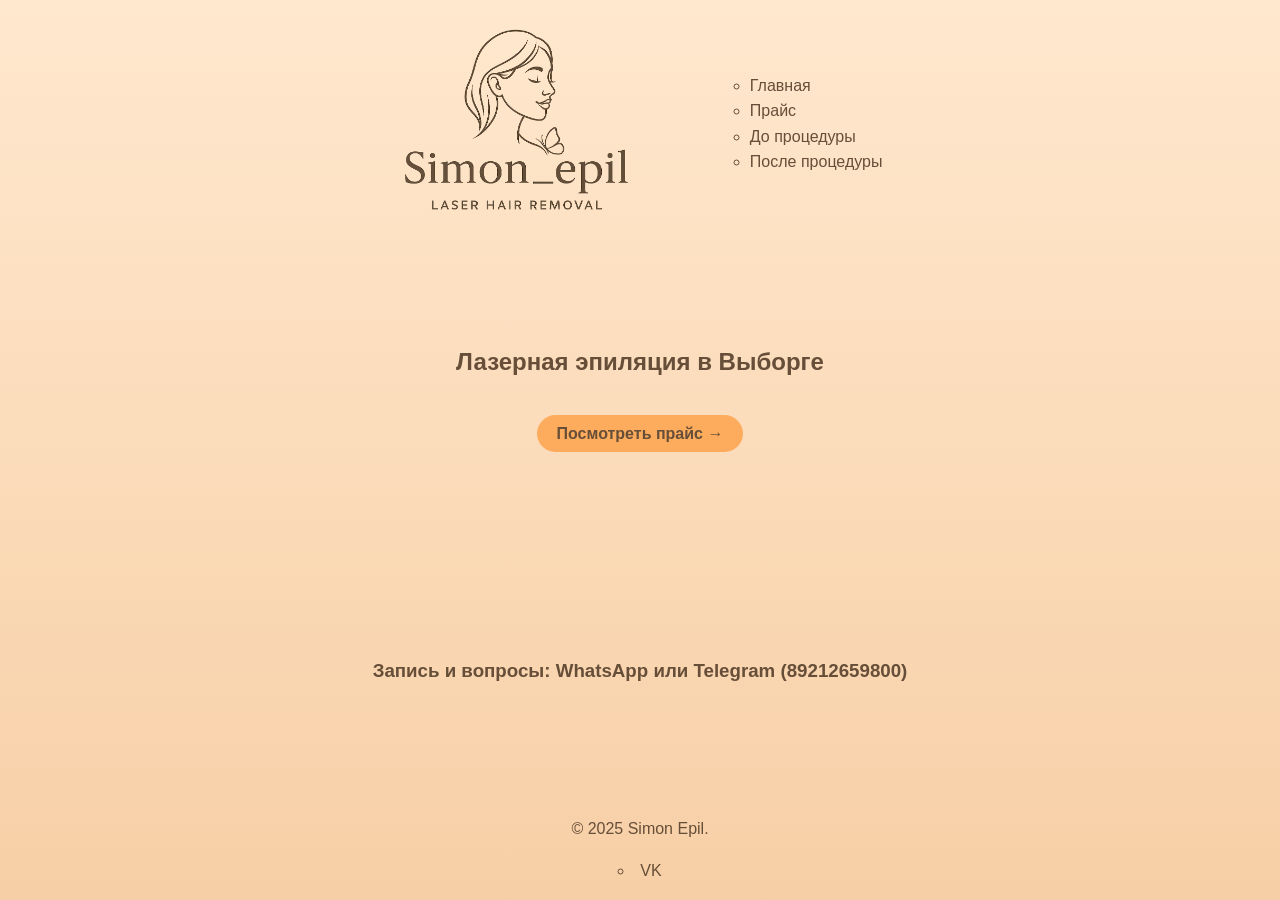
==== index.html @ 3dabfe0f "Первая версия сайта" ====
<!DOCTYPE html>
<html lang="ru">

<head>
    <meta charset="UTF-8" />
    <meta name="viewport" content="width=device-width, initial-scale=1.0" />
    <title>Simon Epil | Лазерная эпиляция в Выборге</title>
    <link rel="stylesheet" href="./style/style.css" />
    <link rel="icon" href="assets/logo.ico" type="image/x-icon" />
</head>

<body>
    <header>
        <div id="logo" class="header_block"><img height="200" src="/assets/logo.png" alt="лого"></div>
        <nav id="nav" class="header_block">
            <ul>
                <li><a href="index.html">Главная</a></li>
                <li><a href="price.html">Прайс</a></li>
                <li><a href="before.html">До процедуры</a></li>
                <li><a href="after.html">После процедуры</a></li>
            </ul>
        </nav>
    </header>

    <main>
        <section id="hero">
            <h1 id="hero_header">Лазерная эпиляция в Выборге</h1>
            <a href="price.html" class="btn">Посмотреть прайс →</a>
        </section>

        <section id="cta">
            <h3>Запись и вопросы: WhatsApp или Telegram (89212659800)</h3>
        </section>
    </main>

    <footer id="footer_main">
        <div class="container">
            <p>&copy; 2025 Simon Epil.</p>
            <!-- <ul class="social_links"> -->
            <li><a href="https://vk.com/id305430186" target="_blank">VK</a></li>
            <!-- <li><a href="#">Instagram target="_blank"</a></li> -->
            <!-- <li><a href="#">Telegram target="_blank"</a></li> -->
            <!-- </ul> -->
        </div>
    </footer>
</body>

</html>
---- style/style.css ----
body {
    min-height: 100vh;
    margin: 0;
    display: flex;
    flex-direction: column;
    background: linear-gradient(0deg, #f7cfa6 0%, #ffe8ce 100%);
    font-family: 'Segoe UI', Tahoma, Geneva, Verdana, sans-serif;
    line-height: 1.6;
    color: #664e38;
    text-align: center;
}

/* Шапка */
header {
    display: flex;
    /* расстояние между элементами */
    gap: 75px;
    /* выравнивание по вертикали */
    align-items: center;
}

.header_block {
    /* каждый элемент растягивается на равную ширину */
    flex: auto;
    margin-top: 20px;
    /* border: 1px solid blue; */
}

#logo {
    text-align: right;
}

#nav {
    text-align: left;
}

/* Основа */
main {
    display: grid;
    justify-content: center;
    flex: auto;
    align-items: center;
    /* border: 1px solid blue; */
}

/* Главная страница */
#hero_header {
    margin-bottom: 40px;
    /* border: 1px solid blue; */
}

.btn {
    padding: 10px 20px;
    background-color: #fd9e3fc3;
    border-radius: 30px;
    font-weight: 600;
}

/* Таблица (страница с прайсом) */
table {
    border: 2px solid #664e38;
    border-radius: 5px;
    padding: 2px;
}

td,
th {
    border: 1px solid #664e38;
    border-radius: 5px;
    padding: 10px;
}

.left_col {
    text-align: left;
}

/* Страницы с рекомендациями */
#before,
#after {
    margin: auto 10dvb;
    /* border: 1px solid blue; */
}

.checklist {
    text-align: justify;
    /* border: 1px solid blue; */
}

/* Подвал */
footer {
    height: 100px;
    /* border: 1px solid blue; */
}

/*Общее*/
a {
    text-decoration: none;
    color: #664e38;
}

li {
    list-style: circle;
}
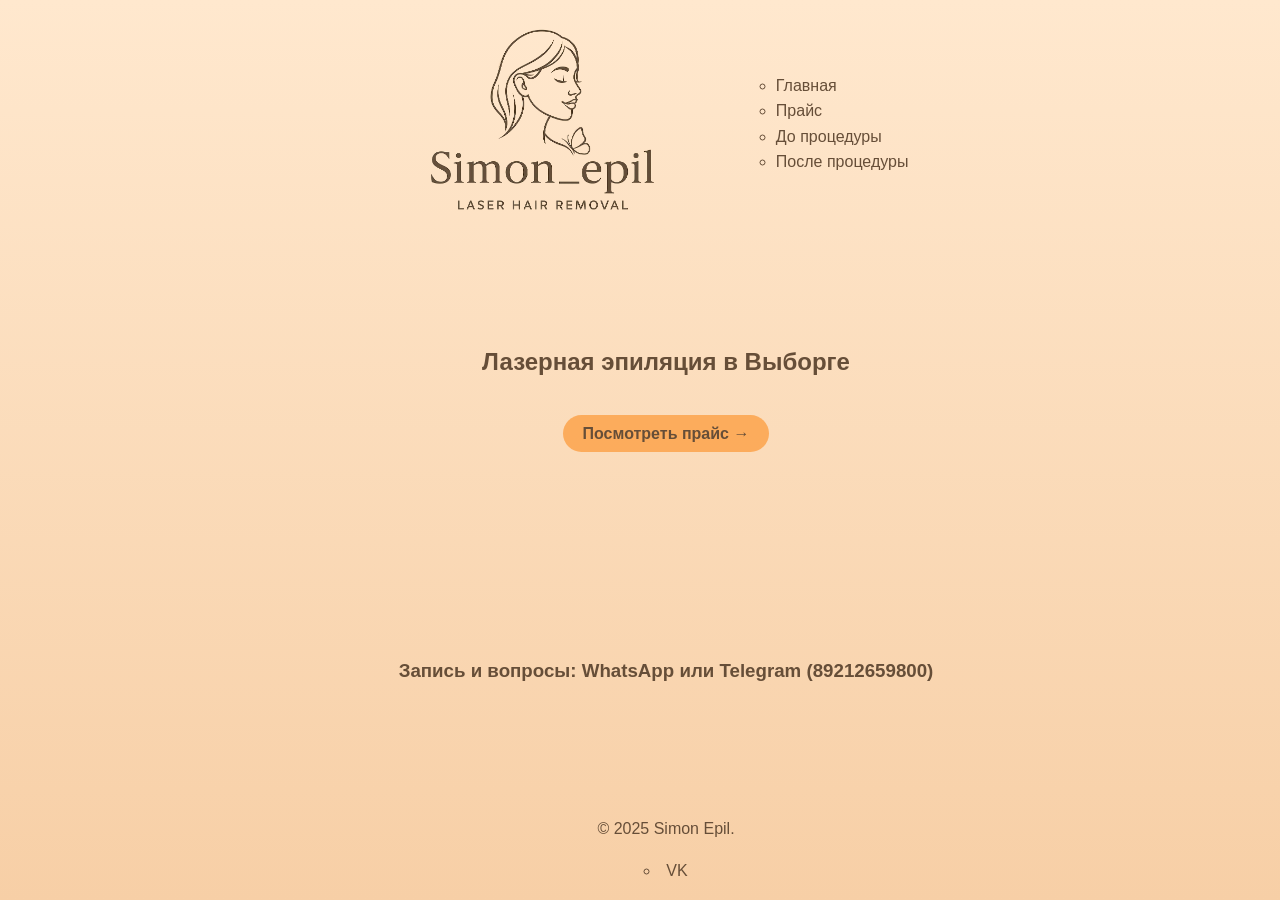
==== commit 4f5e80b0: "Попытка выравнивания контента на мобильных устройствах по ширине (p2)" ====
--- a/index.html
+++ b/index.html
@@ -11,7 +11,7 @@
 
 <body>
     <header>
-        <div id="logo" class="header_block"><img height="200" src="/assets/logo.png" alt="лого"></div>
+        <div id="logo" class="header_block"><img height="200" src="assets/logo.png" alt="лого"></div>
         <nav id="nav" class="header_block">
             <ul>
                 <li><a href="index.html">Главная</a></li>
--- a/style/style.css
+++ b/style/style.css
@@ -1,6 +1,7 @@
 body {
+    width: 90%;
     min-height: 100vh;
-    margin: 0;
+    margin: auto 10dvb;
     display: flex;
     flex-direction: column;
     background: linear-gradient(0deg, #f7cfa6 0%, #ffe8ce 100%);
@@ -25,6 +26,12 @@
     margin-top: 20px;
     /* border: 1px solid blue; */
 }
+
+/* .logo-img {
+    max-width: 100%;
+    height: auto;
+    display: block;
+} */
 
 #logo {
     text-align: right;
@@ -75,12 +82,6 @@
 }
 
 /* Страницы с рекомендациями */
-#before,
-#after {
-    margin: auto 10dvb;
-    /* border: 1px solid blue; */
-}
-
 .checklist {
     text-align: justify;
     /* border: 1px solid blue; */
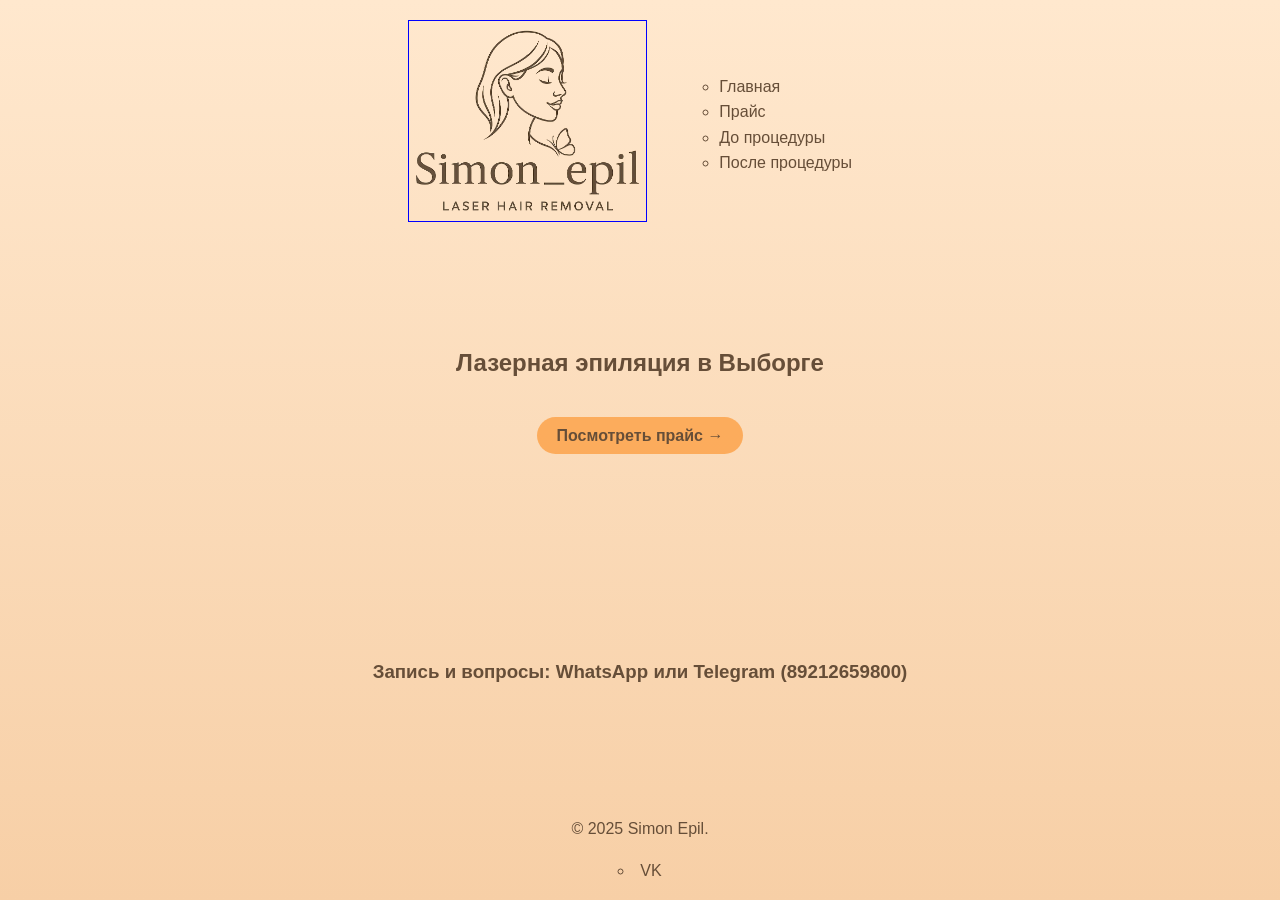
==== commit 6c507086: "Попытка выравнивания контента на мобильных устройствах по ширине (p5)" ====
--- a/index.html
+++ b/index.html
@@ -11,7 +11,7 @@
 
 <body>
     <header>
-        <div id="logo" class="header_block"><img height="200" src="assets/logo.png" alt="лого"></div>
+        <div id="logo" class="header_block"><img class="logo_img" src="assets/logo.png" alt="лого"></div>
         <nav id="nav" class="header_block">
             <ul>
                 <li><a href="index.html">Главная</a></li>
--- a/style/style.css
+++ b/style/style.css
@@ -1,7 +1,6 @@
 body {
-    width: 90%;
     min-height: 100vh;
-    margin: auto 10dvb;
+    margin: auto;
     display: flex;
     flex-direction: column;
     background: linear-gradient(0deg, #f7cfa6 0%, #ffe8ce 100%);
@@ -15,7 +14,7 @@
 header {
     display: flex;
     /* расстояние между элементами */
-    gap: 75px;
+    gap: 2rem;
     /* выравнивание по вертикали */
     align-items: center;
 }
@@ -27,11 +26,25 @@
     /* border: 1px solid blue; */
 }
 
-/* .logo-img {
-    max-width: 100%;
-    height: auto;
-    display: block;
-} */
+/* Стиль по умолчанию — для больших экранов (десктоп) */
+.logo_img {
+    flex: auto;
+    height: 200px;
+    /* фиксированная высота */
+    width: auto;
+    /* сохраняет пропорции */
+    /* display: block; */
+    border: 1px solid blue;
+}
+
+/* Адаптация для мобильных устройств (до 768px ширины экрана) */
+@media (max-width: 400px) {
+    .logo_img {
+        max-width: 100%;
+        height: auto;
+        display: block;
+    }
+}
 
 #logo {
     text-align: right;
@@ -39,6 +52,7 @@
 
 #nav {
     text-align: left;
+    margin-right: 20px;
 }
 
 /* Основа */
@@ -65,6 +79,7 @@
 
 /* Таблица (страница с прайсом) */
 table {
+    margin: auto 1dvb;
     border: 2px solid #664e38;
     border-radius: 5px;
     padding: 2px;
@@ -83,6 +98,7 @@
 
 /* Страницы с рекомендациями */
 .checklist {
+    margin: auto 3dvb;
     text-align: justify;
     /* border: 1px solid blue; */
 }
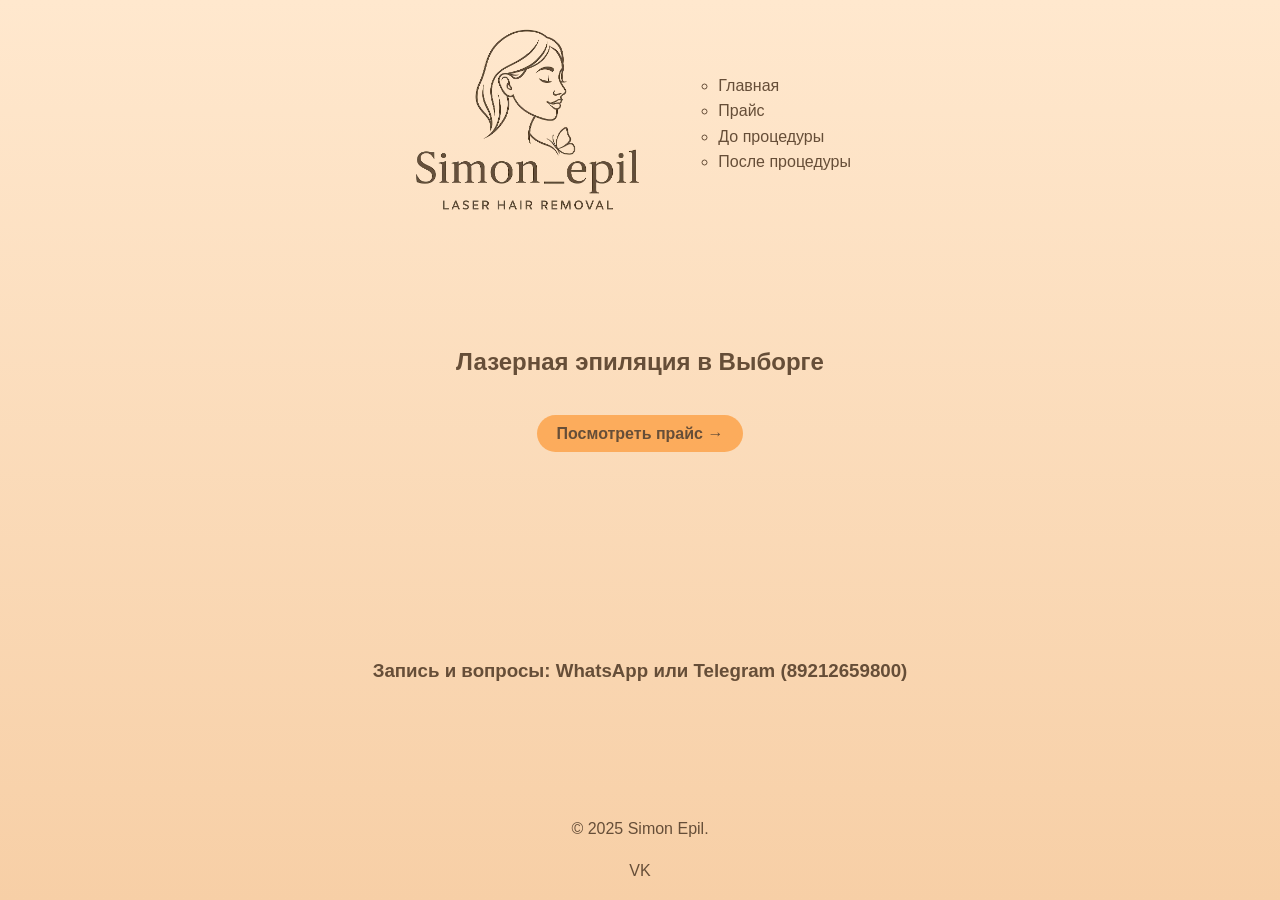
==== commit 136e387f: "Попытка выравнивания контента на мобильных устройствах по ширине (p7)" ====
--- a/index.html
+++ b/index.html
@@ -37,7 +37,7 @@
         <div class="container">
             <p>&copy; 2025 Simon Epil.</p>
             <!-- <ul class="social_links"> -->
-            <li><a href="https://vk.com/id305430186" target="_blank">VK</a></li>
+            <a href="https://vk.com/id305430186" target="_blank">VK</a>
             <!-- <li><a href="#">Instagram target="_blank"</a></li> -->
             <!-- <li><a href="#">Telegram target="_blank"</a></li> -->
             <!-- </ul> -->
--- a/style/style.css
+++ b/style/style.css
@@ -13,6 +13,7 @@
 /* Шапка */
 header {
     display: flex;
+    margin: auto 1dvb;
     /* расстояние между элементами */
     gap: 2rem;
     /* выравнивание по вертикали */
@@ -34,7 +35,7 @@
     width: auto;
     /* сохраняет пропорции */
     /* display: block; */
-    border: 1px solid blue;
+    /* border: 1px solid blue; */
 }
 
 /* Адаптация для мобильных устройств (до 768px ширины экрана) */
@@ -61,6 +62,7 @@
     justify-content: center;
     flex: auto;
     align-items: center;
+    margin: auto 1dvb;
     /* border: 1px solid blue; */
 }
 
@@ -98,13 +100,14 @@
 
 /* Страницы с рекомендациями */
 .checklist {
-    margin: auto 3dvb;
+    margin: auto 1dvb;
     text-align: justify;
     /* border: 1px solid blue; */
 }
 
 /* Подвал */
 footer {
+    margin: auto 1dvb;
     height: 100px;
     /* border: 1px solid blue; */
 }
